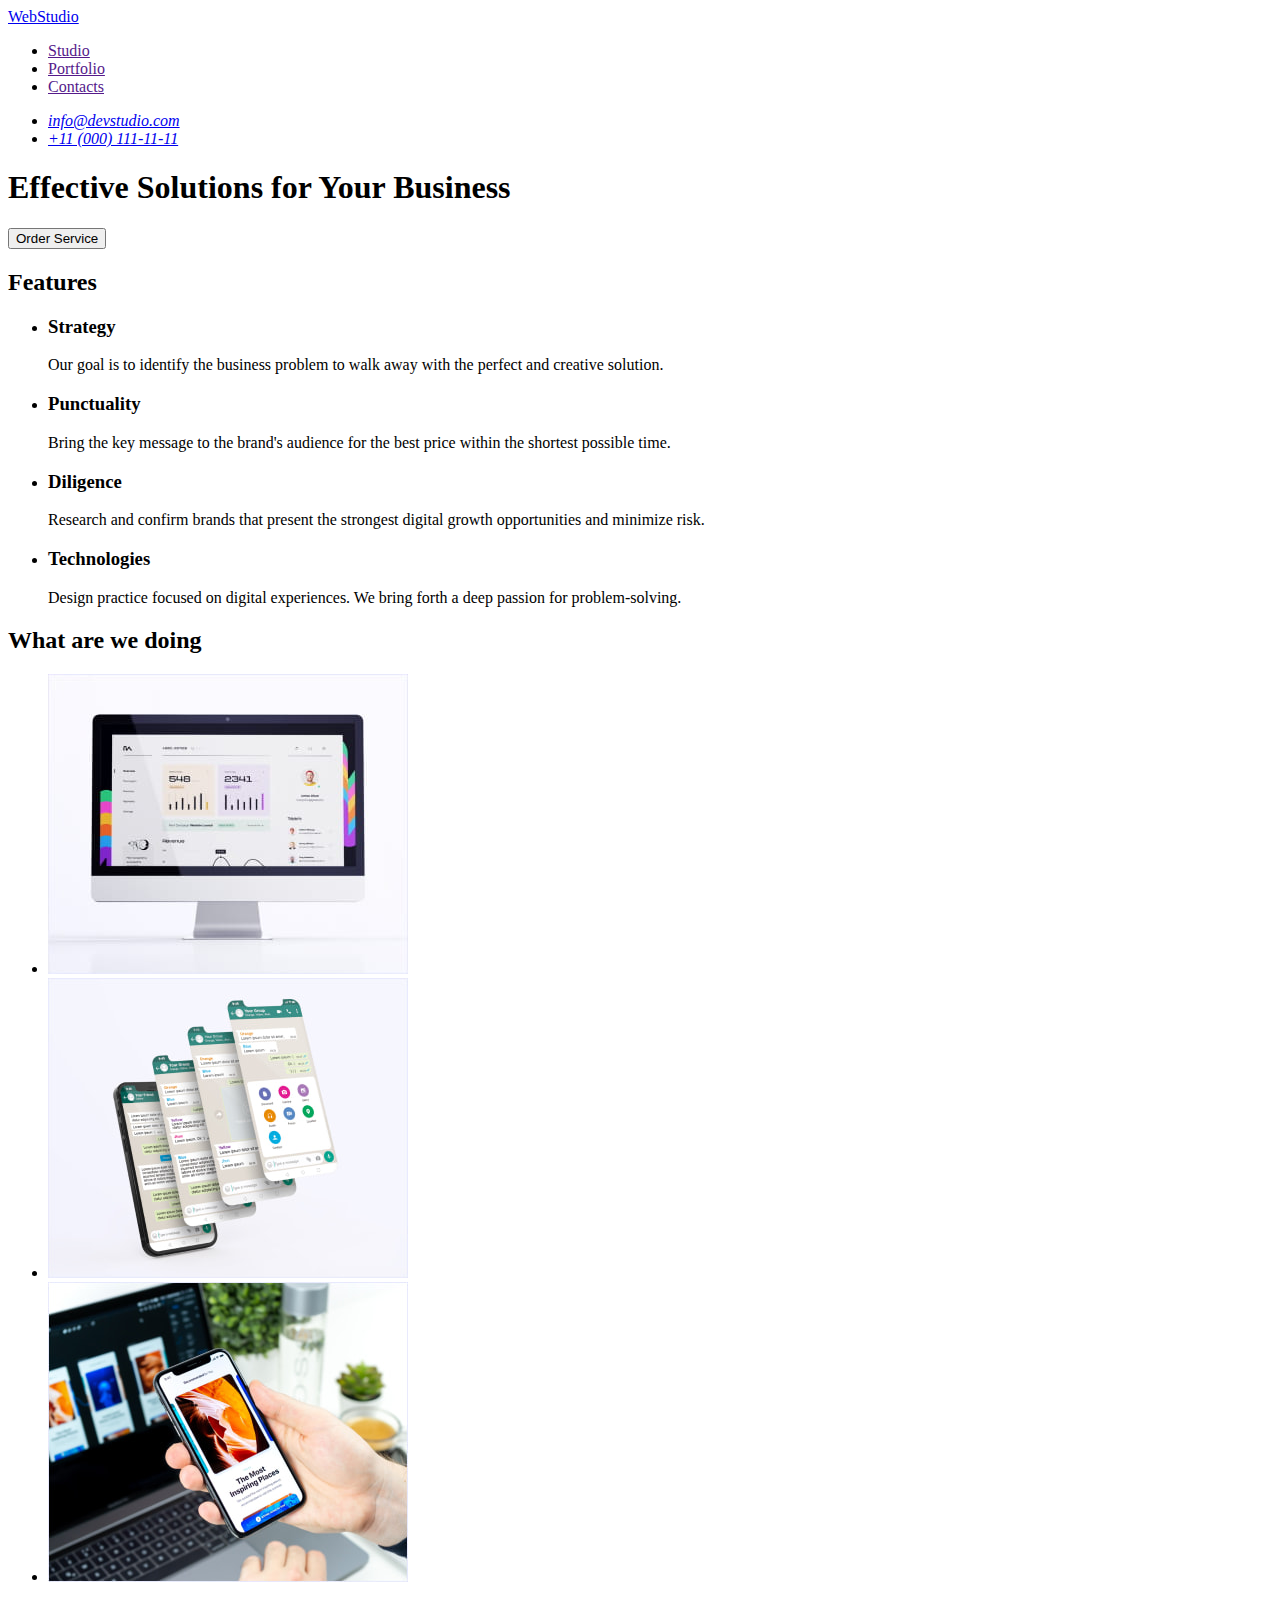
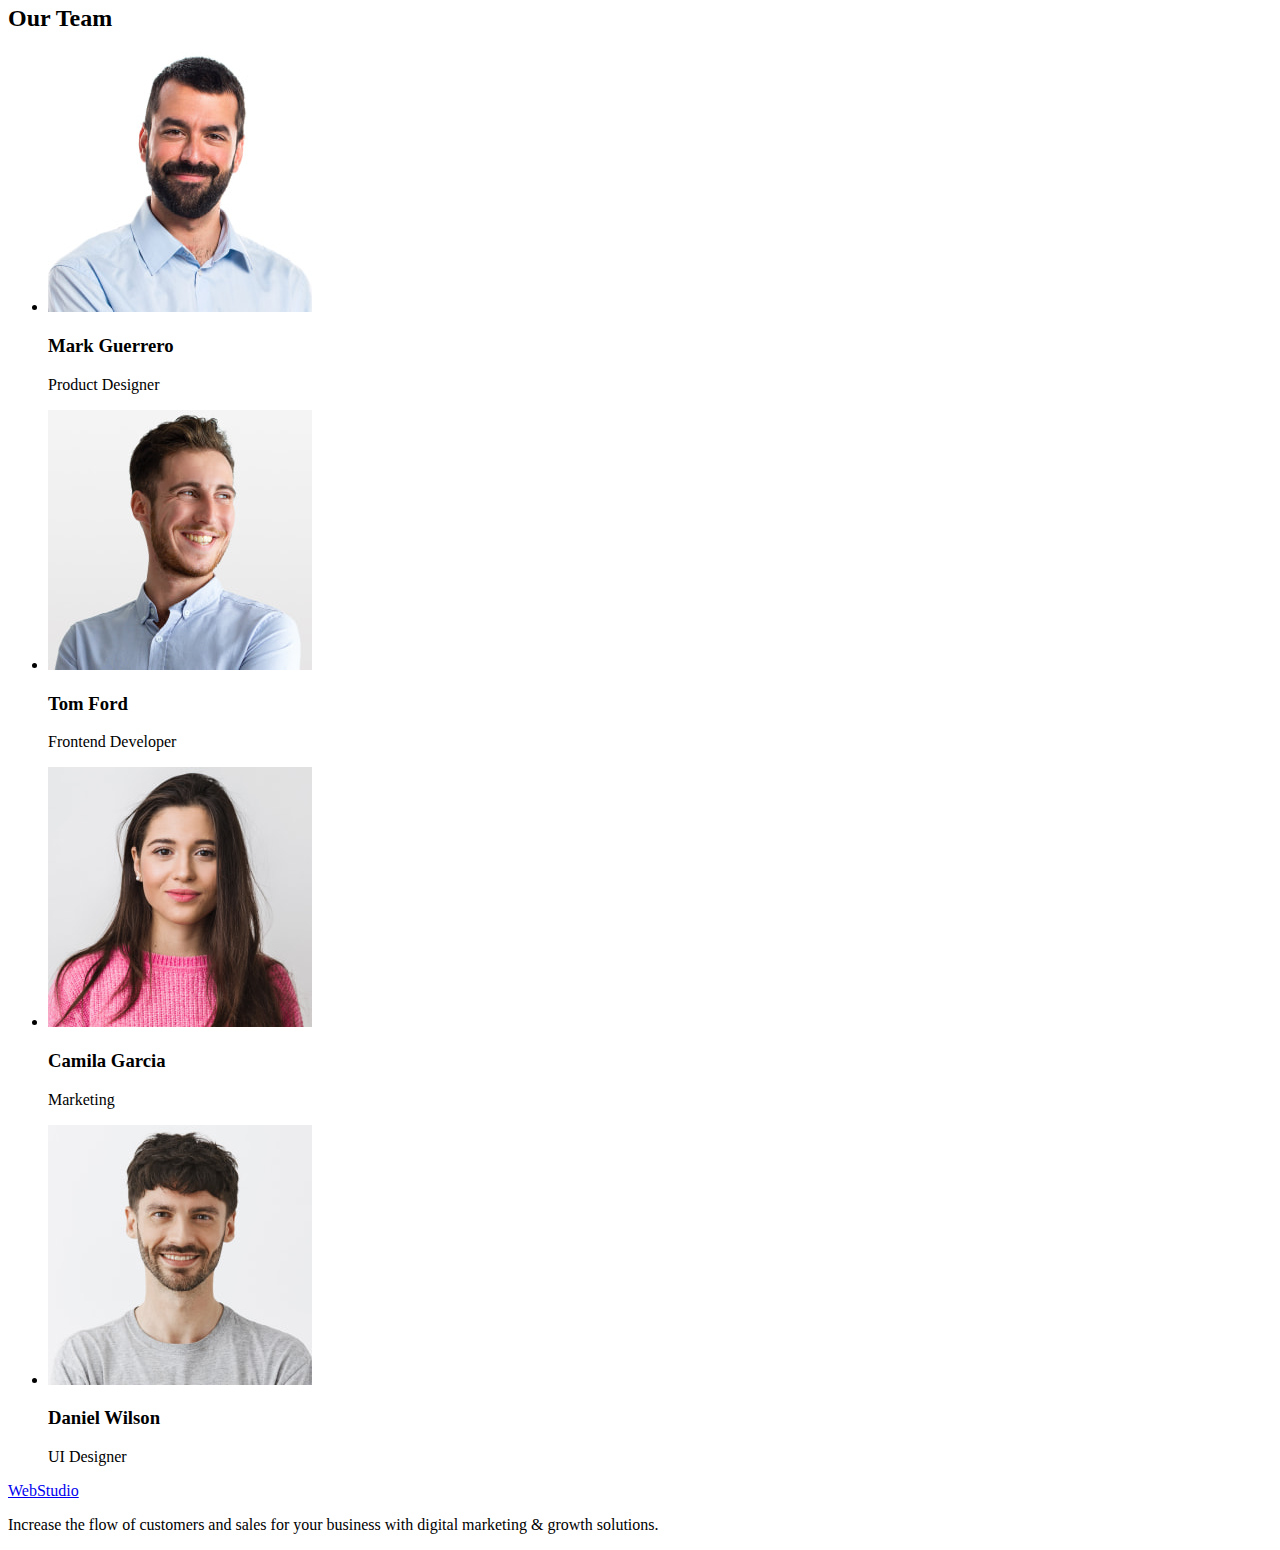
==== index.html @ a8634ed5 "Initial commit" ====
<!DOCTYPE html>
<html lang="en">
  <head>
    <meta charset="UTF-8" />
    <meta name="viewport" content="width=device-width, initial-scale=1.0" />
    <title>WebStudio</title>
  </head>
  <body>
    <!-- Top line -->
    <header>
      <nav>
        <a href="./index.html">WebStudio</a>
        <ul>
          <li><a href="">Studio</a></li>
          <li><a href="">Portfolio</a></li>
          <li><a href="">Contacts</a></li>
        </ul>
      </nav>
      <address>
        <ul>
          <li><a href="mailto:info@devstudio.com">info@devstudio.com</a></li>
          <li><a href="tel:+110001111111">+11 (000) 111-11-11</a></li>
        </ul>
      </address>
    </header>
    <main>
      <!-- Hero image -->
      <section>
        <h1>Effective Solutions for Your Business</h1>
        <button type="button">Order Service</button>
      </section>
      <!-- Features -->
      <section>
        <h2>Features</h2>
        <ul>
          <li>
            <h3>Strategy</h3>
            <p>
              Our goal is to identify the business problem to walk away with the perfect and
              creative solution.
            </p>
          </li>
          <li>
            <h3>Punctuality</h3>
            <p>
              Bring the key message to the brand's audience for the best price within the shortest
              possible time.
            </p>
          </li>
          <li>
            <h3>Diligence</h3>
            <p>
              Research and confirm brands that present the strongest digital growth opportunities
              and minimize risk.
            </p>
          </li>
          <li>
            <h3>Technologies</h3>
            <p>
              Design practice focused on digital experiences. We bring forth a deep passion for
              problem-solving.
            </p>
          </li>
        </ul>
      </section>
      <!-- What are we doing -->
      <section>
        <h2>What are we doing</h2>
        <ul>
          <li><img src="./images/case1.jpg" alt="Layout" width="360" height="300" /></li>
          <li><img src="./images/case2.jpg" alt="Adaptation" width="360" height="300" /></li>
          <li><img src="./images/case3.jpg" alt="Design" width="360" height="300" /></li>
        </ul>
      </section>
      <!-- Our team -->
      <section>
        <h2>Our Team</h2>
        <ul>
          <li>
            <img src="./images/teamcard1.jpg" alt="Mark Guerrero" width="264" height="260" />
            <h3>Mark Guerrero</h3>
            <p>Product Designer</p>
          </li>
          <li>
            <img src="./images/teamcard2.jpg" alt="Tom Ford" width="264" height="260" />
            <h3>Tom Ford</h3>
            <p>Frontend Developer</p>
          </li>
          <li>
            <img src="./images/teamcard3.jpg" alt="Camila Garcia" width="264" height="260" />
            <h3>Camila Garcia</h3>
            <p>Marketing</p>
          </li>
          <li>
            <img src="./images/teamcard4.jpg" alt="Daniel Wilson" width="264" height="260" />
            <h3>Daniel Wilson</h3>
            <p>UI Designer</p>
          </li>
        </ul>
      </section>
    </main>
    <!-- Footer -->
    <footer>
      <a href="./index.html">WebStudio</a>
      <p>
        Increase the flow of customers and sales for your business with digital marketing & growth
        solutions.
      </p>
    </footer>
  </body>
</html>
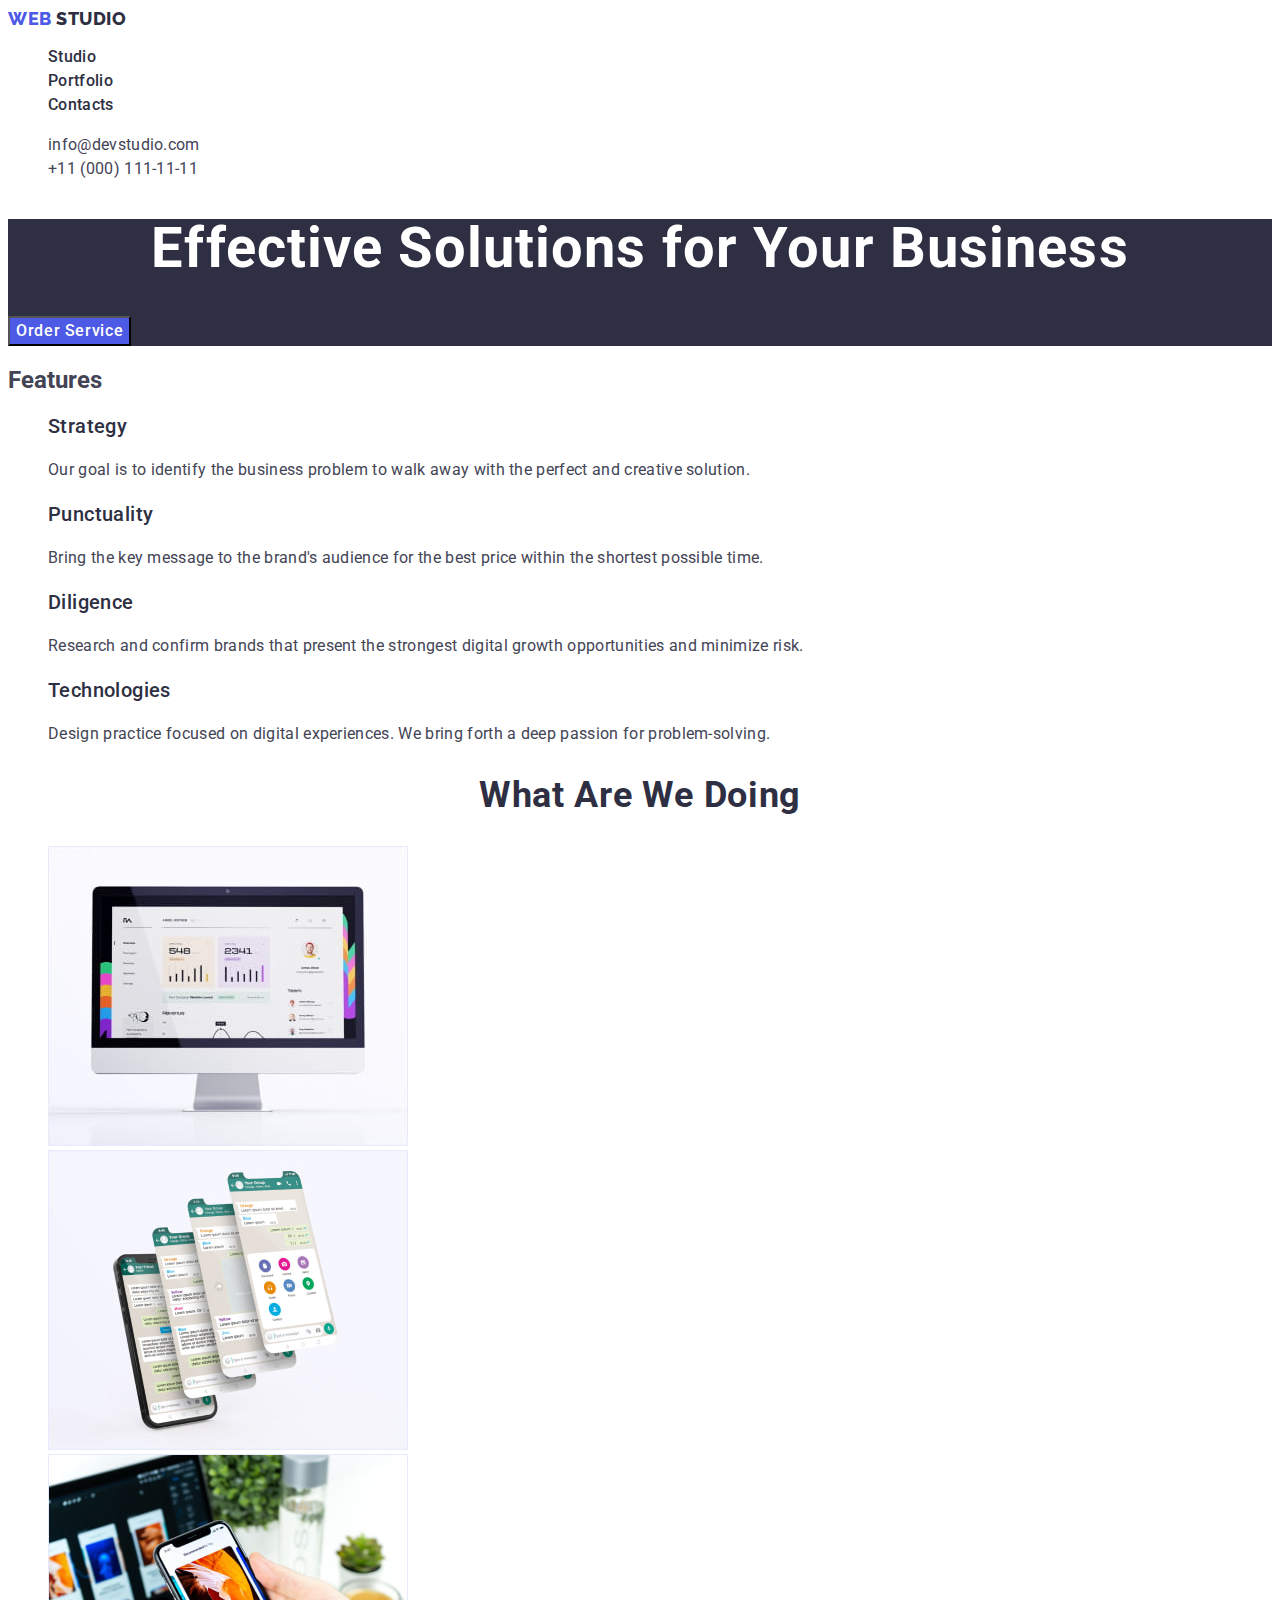
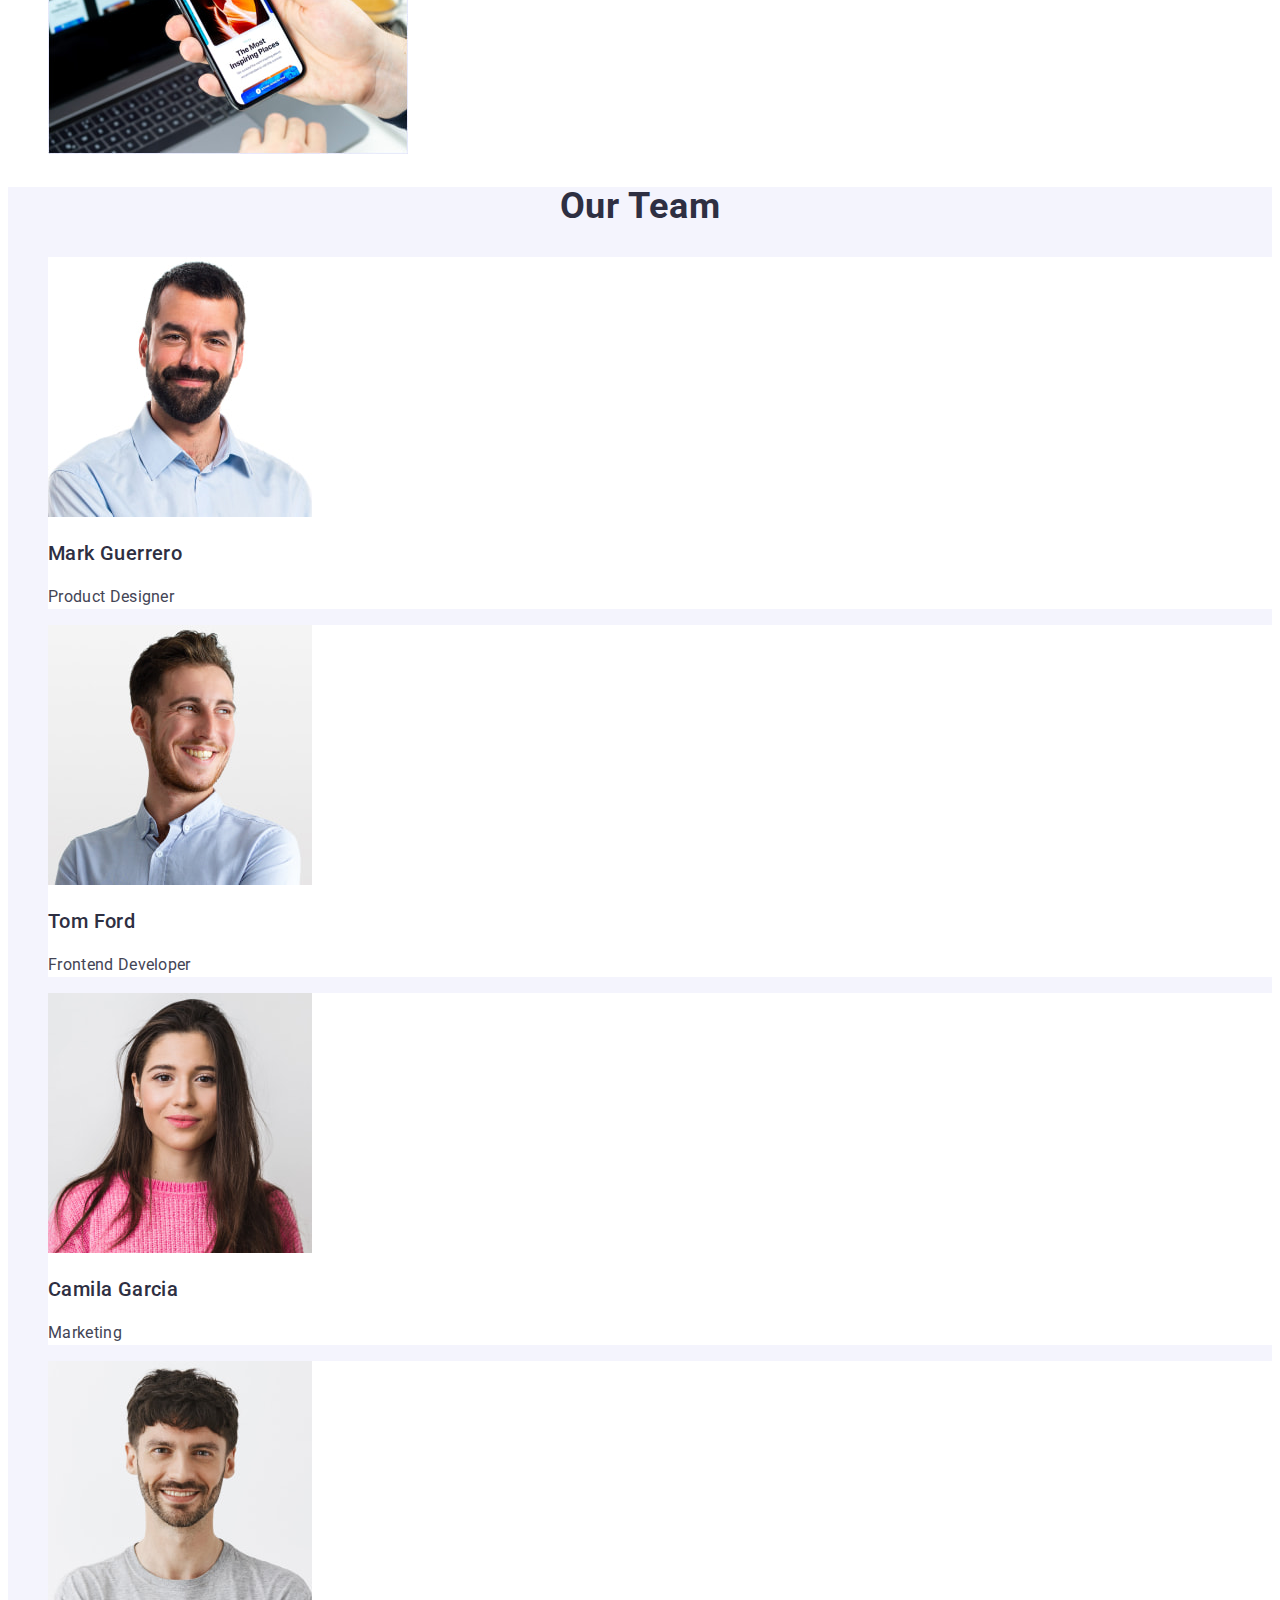
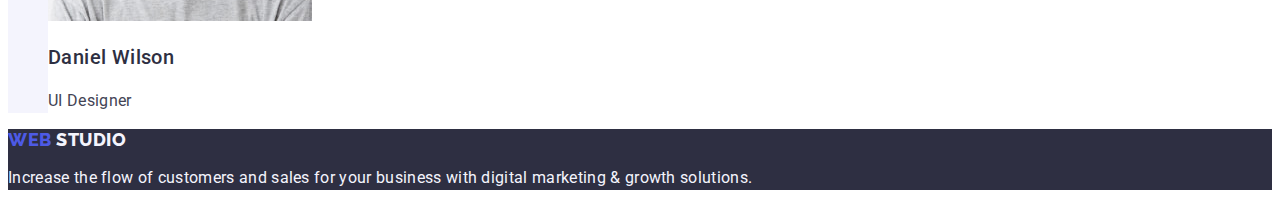
==== commit 83f4f17c: "update css+html" ====
--- a/index.html
+++ b/index.html
@@ -4,59 +4,70 @@
     <meta charset="UTF-8" />
     <meta name="viewport" content="width=device-width, initial-scale=1.0" />
     <title>WebStudio</title>
+    <link rel="stylesheet" href="./css/styles.css" />
+    <link rel="preconnect" href="https://fonts.googleapis.com" />
+    <link rel="preconnect" href="https://fonts.gstatic.com" crossorigin />
+    <link
+      rel="stylesheet"
+      href="https://fonts.googleapis.com/css2?family=Raleway:wght@800&family=Roboto:wght@400;500;700;900&display=swap"
+    />
   </head>
   <body>
     <!-- Top line -->
-    <header>
-      <nav>
-        <a href="./index.html">WebStudio</a>
-        <ul>
-          <li><a href="">Studio</a></li>
-          <li><a href="">Portfolio</a></li>
-          <li><a href="">Contacts</a></li>
+    <header class="header">
+      <nav class="nav">
+        <a class="link logo" href="./index.html">Web <span class="studio-color">Studio</span></a>
+        <ul class="list nav-list">
+          <li><a class="link nav-link" href="./index.html">Studio</a></li>
+          <li><a class="link nav-link" href="./portfolio.html">Portfolio</a></li>
+          <li><a class="link nav-link" href="">Contacts</a></li>
         </ul>
       </nav>
-      <address>
-        <ul>
-          <li><a href="mailto:info@devstudio.com">info@devstudio.com</a></li>
-          <li><a href="tel:+110001111111">+11 (000) 111-11-11</a></li>
+      <address class="address">
+        <ul class="list address-items">
+          <li>
+            <a class="link address-link" href="mailto:info@devstudio.com">info@devstudio.com</a>
+          </li>
+          <li>
+            <a class="link address-link" href="tel:+110001111111">+11 (000) 111-11-11</a>
+          </li>
         </ul>
       </address>
     </header>
     <main>
       <!-- Hero image -->
-      <section>
-        <h1>Effective Solutions for Your Business</h1>
-        <button type="button">Order Service</button>
+      <section class="main-section">
+        <h1 class="main-title">Effective Solutions for Your Business</h1>
+        <button class="main-button" type="button">Order Service</button>
       </section>
       <!-- Features -->
       <section>
         <h2>Features</h2>
-        <ul>
+        <ul class="list">
           <li>
-            <h3>Strategy</h3>
-            <p>
+            <h3 class="sub-title">Strategy</h3>
+            <p class="main-paragraph">
               Our goal is to identify the business problem to walk away with the perfect and
               creative solution.
             </p>
           </li>
           <li>
-            <h3>Punctuality</h3>
-            <p>
+            <h3 class="sub-title">Punctuality</h3>
+            <p class="main-paragraph">
               Bring the key message to the brand's audience for the best price within the shortest
               possible time.
             </p>
           </li>
           <li>
-            <h3>Diligence</h3>
-            <p>
+            <h3 class="sub-title">Diligence</h3>
+            <p class="main-paragraph">
               Research and confirm brands that present the strongest digital growth opportunities
               and minimize risk.
             </p>
           </li>
           <li>
-            <h3>Technologies</h3>
-            <p>
+            <h3 class="sub-title">Technologies</h3>
+            <p class="main-paragraph">
               Design practice focused on digital experiences. We bring forth a deep passion for
               problem-solving.
             </p>
@@ -65,44 +76,53 @@
       </section>
       <!-- What are we doing -->
       <section>
-        <h2>What are we doing</h2>
-        <ul>
-          <li><img src="./images/case1.jpg" alt="Layout" width="360" height="300" /></li>
-          <li><img src="./images/case2.jpg" alt="Adaptation" width="360" height="300" /></li>
-          <li><img src="./images/case3.jpg" alt="Design" width="360" height="300" /></li>
+        <h2 class="title-section-duo">What are we doing</h2>
+        <ul class="list">
+          <li>
+            <img src="./images/case1.jpg" alt="Layout" width="360" height="300" />
+          </li>
+          <li>
+            <img src="./images/case2.jpg" alt="Adaptation" width="360" height="300" />
+          </li>
+
+          <li>
+            <img src="./images/case3.jpg" alt="Design" width="360" height="300" />
+          </li>
         </ul>
       </section>
       <!-- Our team -->
-      <section>
-        <h2>Our Team</h2>
-        <ul>
-          <li>
+      <section class="main-section-four">
+        <h2 class="title-section-duo">Our Team</h2>
+        <ul class="list">
+          <li class="section-four-items">
             <img src="./images/teamcard1.jpg" alt="Mark Guerrero" width="264" height="260" />
-            <h3>Mark Guerrero</h3>
-            <p>Product Designer</p>
+            <h3 class="sub-title">Mark Guerrero</h3>
+            <p class="main-paragraph">Product Designer</p>
           </li>
-          <li>
+          <li class="section-four-items">
             <img src="./images/teamcard2.jpg" alt="Tom Ford" width="264" height="260" />
-            <h3>Tom Ford</h3>
-            <p>Frontend Developer</p>
+            <h3 class="sub-title">Tom Ford</h3>
+            <p class="main-paragraph">Frontend Developer</p>
           </li>
-          <li>
+          <li class="section-four-items">
             <img src="./images/teamcard3.jpg" alt="Camila Garcia" width="264" height="260" />
-            <h3>Camila Garcia</h3>
-            <p>Marketing</p>
+            <h3 class="sub-title">Camila Garcia</h3>
+            <p class="main-paragraph">Marketing</p>
           </li>
-          <li>
+          <li class="section-four-items">
             <img src="./images/teamcard4.jpg" alt="Daniel Wilson" width="264" height="260" />
-            <h3>Daniel Wilson</h3>
-            <p>UI Designer</p>
+            <h3 class="sub-title">Daniel Wilson</h3>
+            <p class="main-paragraph">UI Designer</p>
           </li>
         </ul>
       </section>
     </main>
     <!-- Footer -->
-    <footer>
-      <a href="./index.html">WebStudio</a>
-      <p>
+    <footer class="footer">
+      <a class="link logo" href="./index.html"
+        >Web <span class="studio-color footer-logo-color">Studio</span></a
+      >
+      <p class="footer-paragraph">
         Increase the flow of customers and sales for your business with digital marketing & growth
         solutions.
       </p>
--- a/css/styles.css
+++ b/css/styles.css
@@ -0,0 +1,187 @@
+body {
+    font-family: 'Roboto', sans-serif;
+    color: #434455;
+    background-color: #ffffff;
+}
+
+:root {
+    --navyblue: #2e2f42;
+    --iris: #4d5ae5;
+    --slate: #434455;
+    --white: #fff;
+    --ocean: #404bbf;
+    --cloud: #f4f4fd;
+}
+
+/* Header CSS */
+
+.list {
+    list-style: none;
+}
+
+.link {
+    text-decoration: none;
+}
+
+.logo {
+    color: var(--iris);
+    font-family: 'Raleway', sans-serif;
+    font-size: 18px;
+    font-weight: 800;
+    line-height: 1.17;
+    letter-spacing: 0.03em;
+    text-transform: uppercase;
+}
+
+.studio-color {
+    color: var(--navyblue);
+}
+
+.nav {
+    font-family: 'Roboto';
+}
+
+.nav-link {
+    color: var(--navyblue);
+    font-weight: 500;
+    font-size: 16px;
+    line-height: 1.5;
+    letter-spacing: 0.02em;
+}
+
+.nav-link:hover,
+.nav-link:focus {
+    color: var(--ocean);
+}
+
+.address {
+    font-family: 'Roboto';
+    font-size: 16px;
+    font-style: normal;
+    font-weight: 400;
+    letter-spacing: 0.32px;
+}
+
+.address-link {
+    color: var(--slate);
+    line-height: 1.5;
+    letter-spacing: 0.02em;
+}
+
+.address-link:hover,
+.address-link:focus {
+    color: var(--ocean);
+}
+
+/* Main page */
+
+.main-section {
+    background-color: var(--navyblue);
+}
+
+.main-title {
+    font-size: 56px;
+    line-height: 1.07;
+    text-align: center;
+    letter-spacing: 0.02em;
+    color: var(--white);
+}
+
+.main-button {
+    background-color: var(--iris);
+    font-family: 'Roboto', sans-serif;
+    font-weight: 500;
+    font-size: 16px;
+    line-height: 1.5;
+    letter-spacing: 0.04em;
+    color: var(--white);
+}
+
+.main-button:hover,
+.main-button:focus {
+    background-color: var(--ocean);
+    cursor: pointer;
+}
+
+.sub-title {
+    font-weight: 500;
+    font-size: 20px;
+    line-height: 1.2;
+    letter-spacing: 0.02em;
+    color: var(--navyblue);
+}
+
+.main-paragraph {
+    font-size: 16px;
+    line-height: 1.5;
+    letter-spacing: 0.02em;
+    color: var(--slate);
+}
+
+.title-section-duo {
+    text-align: center;
+    font-size: 36px;
+    line-height: 1.11;
+    letter-spacing: 0.02em;
+    text-transform: capitalize;
+    color: var(--navyblue);
+}
+
+.main-section-four {
+    background-color: var(--cloud);
+}
+
+.section-four-items {
+    background-color: #ffffff;
+}
+
+/* Footer */
+
+.footer {
+    background-color: var(--navyblue);
+}
+
+.footer-paragraph {
+    line-height: 1.5;
+    color: var(--cloud);
+    letter-spacing: 0.02em;
+}
+
+.footer-logo-color {
+    color: var(--cloud);
+}
+
+/* Portfolio Main  */
+
+.btn-menu {
+    font-family: 'Roboto', sans-serif;
+    font-size: 16px;
+    font-weight: 500;
+    line-height: 1.5;
+    letter-spacing: 0.04em;
+    color: var(--iris);
+    background-color: var(--cloud);
+}
+
+.btn-menu:focus,
+.btn-menu:hover {
+    color: #ffffff;
+    background-color: #404bbf;
+    cursor: pointer;
+}
+
+.portfolio-title {
+    font-size: 20px;
+    font-weight: 500;
+    line-height: 1.2;
+    letter-spacing: 0.02em;
+    color: var(--navyblue);
+}
+
+.portfolio-paragraph {
+    color: var(--slate);
+    font-size: 16px;
+    font-weight: 400;
+    line-height: 1.5;
+    letter-spacing: 0.02em;
+}